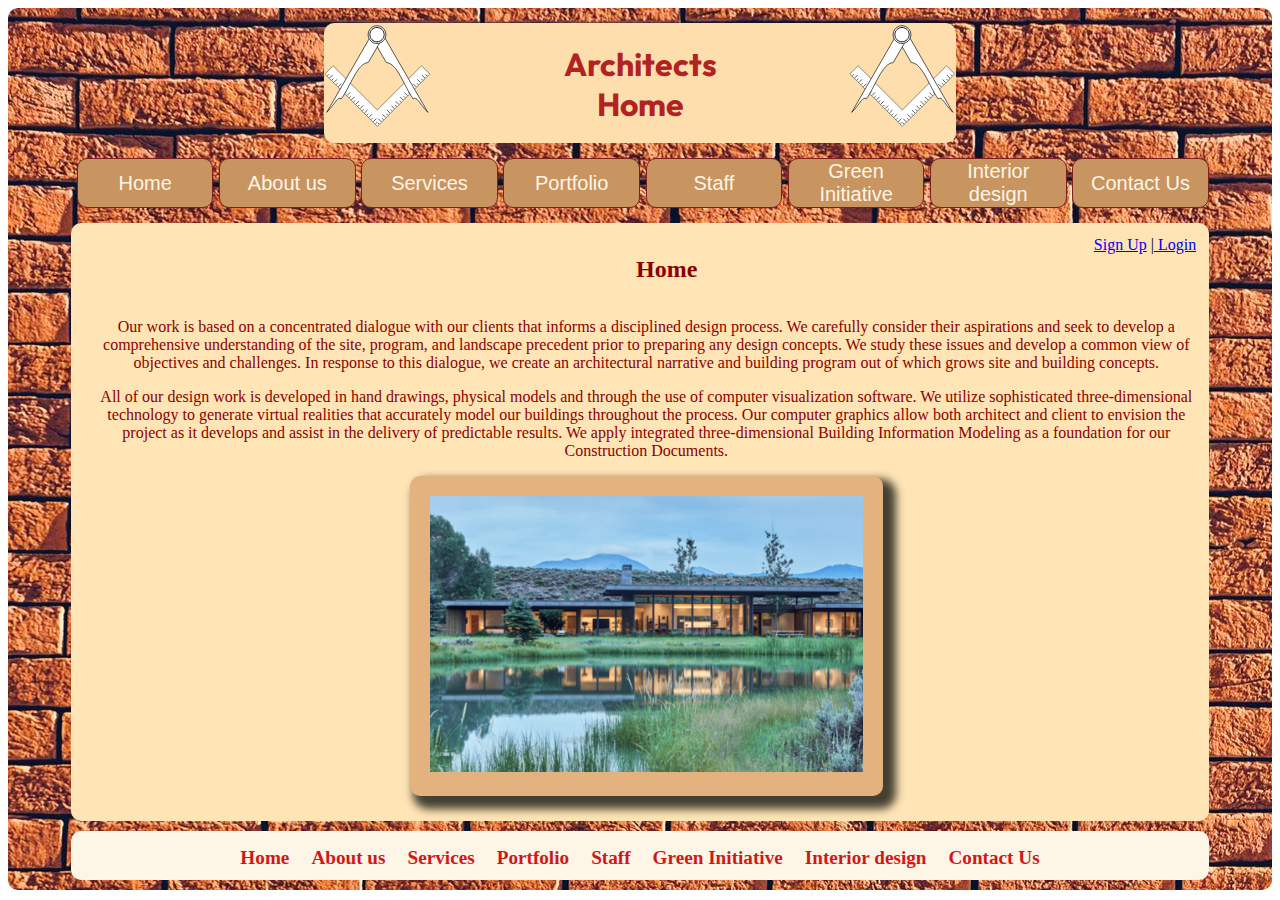
==== index.html @ 7d18573e "Add files via upload" ====
<!DOCTYPE html>
<html lang="en">

<head>
  <meta charset="utf-8">
  <meta name="viewport" content="width=device-width, initial-scale=1.0">
  <title>Home</title>
  <link rel="stylesheet" href="architects.css" type="text/css">
  <link rel="preconnect" href="https://fonts.googleapis.com">
<link rel="preconnect" href="https://fonts.gstatic.com" crossorigin>
<link href="https://fonts.googleapis.com/css2?family=Outfit&display=swap" rel="stylesheet">
</head>

<body>
<div class="container">

<div class="header">
  <div class="img-logo"><img src="architects_logo.svg" alt="Architect Logo" class="responsive"></div>
  <div class="img-logo1"><img src="architects_logo.svg" alt="Architect Logo" class="responsive"></div>
  <div class="h1-header"><h1>Architects<br>Home</h1></div>
</div>


<div class="nav-bar ">
  <button class="button"><a href="index.html" > Home</a></button>
  <button class="button"><a href="about-us.html" > About us</a></button>
  <button class="button"><a href="servises.html" > Services</a></button> 
  <button class="button"><a href="portfolio.html" > Portfolio</a></button>
  <button class="button"><a href="staff.html" > Staff</a></button> 
  <button class="button"><a href="green-initiotive.html" > Green Initiative</a></button>
  <button class="button"><a href="interior-design.html" > Interior design</a></button>
  <button class="button"><a href="contact-us.html" > Contact Us</a></button>  
</div>


<div class="article"><h2 style="display: inline-block; margin-left: 13%;">Home</h2>
  <div style="float: right"><a href="SignUp.html"> Sign Up</a> |<a href="Login.html"> Login</a></div>
  <p>Our work is based on a concentrated dialogue with our clients that informs a disciplined design process. We carefully 
    consider their aspirations and seek to develop a comprehensive understanding of the site, program, and landscape precedent 
    prior to preparing any design concepts. We study these issues and develop a common view of objectives and challenges. In 
    response to this dialogue, we create an architectural narrative and building program out of which grows site and building 
    concepts.</p>
  <p>All of our design work is developed in hand drawings, physical models and through the use of computer visualization software.
     We utilize sophisticated three-dimensional technology to generate virtual realities that accurately model our buildings 
     throughout the process. Our computer graphics allow both architect and client to envision the project as it develops and 
     assist in the delivery of predictable results. We apply integrated three-dimensional Building Information Modeling as a 
     foundation for our Construction Documents.</p>
     <div class="img-container "><img src="images/residential.png"  alt="house" class="responsive"></div>
</div>



<div class="footer"><table><tr>
  <td><a href="index.html"> Home</a></td>
  <td><a href="about-us.html"> About us</a></td>
  <td><a href="servises.html"> Services</a></td> 
  <td><a href="portfolio.html"> Portfolio</a></td>
  <td><a href="staff.html"> Staff</a></td>  
  <td><a href="green-initiotive.html"> Green Initiative</a></td>
  <td><a href="interior-design.html"> Interior design</a></td>
  <td><a href="contact-us.html"> Contact Us</a></td>  
</tr>
</table>
</div>

</div>

</body>
</html>
---- architects.css ----
* {
  box-sizing: border-box;
}
    .container {
    background-image: url(images/background-brickwall.jpg);
    height: auto;
    width: 100%;
    margin-left: auto;
    margin-right: auto;
    padding-top: 5px;
    padding-bottom: 10px;
    border-radius: 10px;
    }
    .header {
    background-color: #FFDEAD;
    height: 120px;
    width: 50%;
    margin-left: auto;
    margin-right: auto;
    margin-top: 10px;
    border-radius: 10px;
   }
   @media (max-width: 850px){.header{width: 90%;}}

    .nav-bar {
    background-color: transparent;
    height: 50px;
    width: 90%;
    margin-left: auto;
    margin-right: auto;
    margin-top: 15px;
    border-radius: 10px;
      
    }
    .button{
    background-color: #c89460;
    width: 12%;
    margin-left: .5%;
    height: 100%;
    text-align: center;  
    float: left;
    border: 1px solid rgb(125, 32, 32);
    border-radius: 10px; 
    }
    .button>a {color: #FDF5E6;text-decoration: none;}
    @media (min-width: 950px){.button{font-size: 20px;}}
    @media (max-width: 650px){.button{ width:24%; height: 48%; margin-left: 1%;} .nav-bar{height:100px;}}
    
          
    .article {
    background-color: #FFE4B5;
    height: auto;
    width: 90%;
    margin-left: auto;
    margin-right: auto;
    margin-top: 15px;
    padding-left: 2%;
    padding-right: 1%;
    text-align: center;
    border-radius: 10px;
    padding-top: 1%;
    padding-bottom: 2%;
    }
    .article>h2{color: DarkRed;}
    p{color:DarkRed;}
    h3{color: maroon;}

    .footer {
    background-color: #FDF5E6;
    height: auto;
    width: 90%;
    margin-left: auto;
    margin-right: auto;
    margin-top: 10px;
    border-radius: 10px;
    padding-top: 5px;
    }
    .footer>table{margin-left: auto;margin-right: auto;}
    td{text-align: center; padding-left: 10px;padding-right: 10px; }
    td>a{color: #cf1818;text-decoration: none;}
    @media (min-width: 950px){td{font-size: larger; font-weight: 600; height: 40px;}}
    @media (max-width: 640px){td{font-size: smaller;}}
    @media (max-width: 570px){td{font-size: x-small;}}
    @media (max-width: 480px){.footer>table{display: none;}.footer{background-color: transparent;}}

    a:hover {
    color: rgb(224, 121, 37);
    background-color: transparent;
    text-decoration: underline;
    }

    .responsive {
        max-width: 100%;
        height: auto;
    }

    /* This is the header and logo _________________________________________________________________________________________*/

   .img-logo {
    height: auto;
    width: 17%;    
    float: right;
    }
    .img-logo1 {
        height: auto;
        width: 17%;    
        float: left;
        }
            
    .h1-header {  
    height: 120px;
    width: 23%;
    text-align: center;
    display: table-cell;
    vertical-align: middle;
    font-family: 'Outfit', sans-serif;
    }
    .h1-header>h1{color: #B22222;}

    
    /* These are the Home, About Us and Staff pages_____________________________________________________________________________ */

    .img-container {
        background-color: #e4b27f;
        width: 43%;
        height: auto;
        margin-left: auto;
        margin-right: auto;
        padding: 20px;
        text-align: center;
        display: block;
        border-radius: 10px;
        box-shadow: 8px 8px 9px 5px #454132;
    }
    @media(max-width: 800px){.img-container{width: 80%;}}
    @media (max-width: 500px){.img-container{box-shadow: none;} .img-container1{box-shadow: none;} }
    .img-container1 {
        background-color: #e4b27f;
        width: 70%;
        height: auto;
        margin-left: auto;
        margin-right: auto;
        padding: 15px;
        text-align: center;
        display: block;
        border-radius: 10px;
        margin-top: 8px;
        box-shadow: 8px 8px 9px 5px #454132;
    }

     /* This is the services page____________________________________________________________________________________________ */

     .ser-col1 {
        background-color: #e4b27f;
        width:46%;  
        padding: 2%;
        font-size: larger;
        border-radius: 10px;
        box-shadow: 8px 8px 9px 5px #454132; 
    }
    .ser-col2 {
        background-color: #e4b27f;
        width:46%;
        padding: 2%;
        font-size: larger; 
        border-radius: 10px;
        box-shadow: 8px 8px 9px 5px #454132;  
    }
    
    .flex-container { 
        display: flex;
        flex-direction: row;
        justify-content: space-around;       
    }
    @media (max-width: 850px) {.flex-container {flex-direction: column;} .ser-col1{margin-bottom: 3%;width: 96%;margin-left: 1%;}
     .ser-col2{width: 96%; margin-left: 1%;}}
    @media (max-width: 500px){.ser-col1{box-shadow: none;} .ser-col2{box-shadow: none;}}
    
    /* This is the Portfolio page___________________________________________________________________________________________ */

    .slideshow{
     background-color: #e4b27f;   
     width: 35%;
     height: 60%;
     margin-top: 5%; 
     padding: 2%;
     border-radius: 10px;
     box-shadow: 8px 8px 9px 5px #454132;  
    }
    .colon1{
    background-color: #e4b27f;
    width: 54%;      
    border: 10px solid #e4b27f; 
    margin: 5%;
    border-radius: 10px;
    box-shadow: 8px 8px 9px 5px #454132;  
    }
    .flex-container1 {
    display: flex;
    flex-direction: row;
    justify-content: space-around;
    }
    @media (max-width: 900px) {.flex-container1 {flex-direction: column;align-items: center;} 
    .slideshow{width: 90%;margin: auto; margin-bottom: 3%;} .colon1{width: auto;}}
    @media (min-width : 650px) and (max-width : 900px){.slideshow{padding-left: 12%;}}
    
    /* This is the Green initiative page_______________________________________________________________________________________ */

    #img-green {
    background-color: #e4b27f;
    width: 55%;
    height: 70%;
    padding: 2%;
    border-radius: 10px;
    box-shadow: 8px 8px 9px 5px #454132;
    }
    #art-green {
    background-color: #e4b27f;
    width: 40%;
    margin-left: 2%;
    margin-right: 2%;
    padding: 2%;
    border-radius: 10px;
    box-shadow: 8px 8px 9px 5px #454132;
    }

    .flex-container2 {
    display: flex;
    flex-direction: row;
    justify-content: space-around;
    }
    @media (max-width: 900px) {.flex-container2 {flex-direction: column-reverse;;align-items: center;} 
    #art-green{margin-bottom: 3%;width: auto;} #img-green{width: auto;}}
  
    /* This is the Interior design page______________________________________________________________________________________ */
  
      .int1 {
          background-color: #e4b27f;
          padding: 2%;
          margin-right: 2%;
          margin-bottom: 2%;
          border-radius: 10px;
          box-shadow: 8px 8px 9px 5px #454132;
      }

      .flex-container3 {
        display: flex;
        flex-direction: row;
        justify-content: space-around;
        flex-wrap: wrap;
        }
        @media(max-width:685px){.int1{width: 90%;}}

       /* This is the Contact Us page___________________________________________________________________________________________ */

    #contact {
        background-color: #e4b27f;
        height: 50%;
        font-size: larger;
        text-align: center; 
        padding: 2%;
        border-radius: 10px;
        box-shadow: 8px 8px 9px 5px #454132;
    }
    .map {
        position: relative;
        background-color: #e4b27f;
        padding: 2%;
        border-radius: 10px;
        box-shadow: 8px 8px 9px 5px #454132;
    }
    iframe{width:600px; height:450px;}
    @media(max-width:1080px){#contact{width: 78%;}}
    @media(max-width:800px)and (min-width : 650px){iframe{width:450px;}}
    @media(max-width:649px)and (min-width : 480px){iframe{width:350px;}}
    @media(max-width:479px){iframe{width:250px; height: 250px;} .map, #contact{ box-shadow: none;}}

    .flex-container4 {
        display: flex;
        flex-direction: row;
        flex-wrap: wrap;
        justify-content: space-around;
        align-items: center;
        }
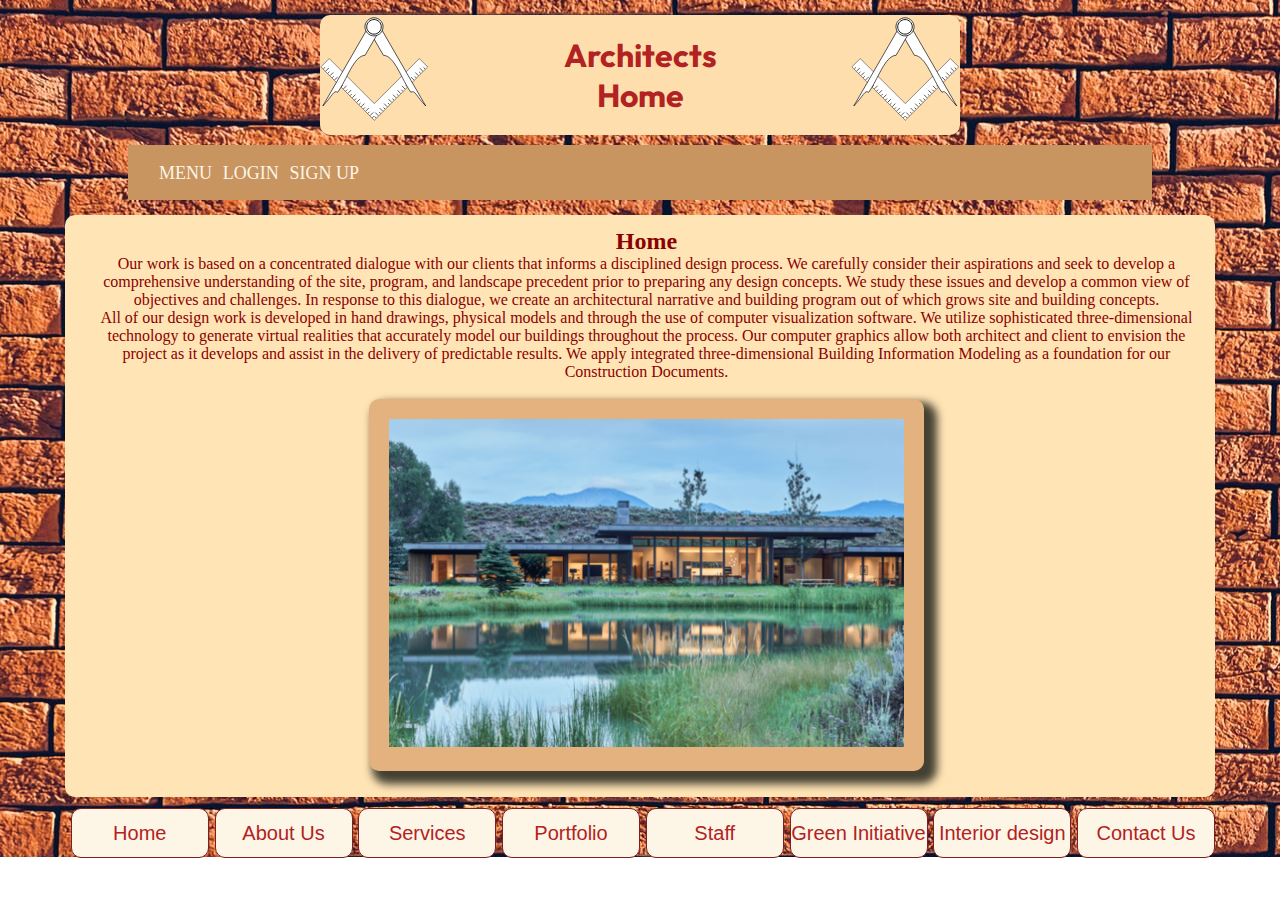
==== commit 0ce9a0e9: "index.html" ====
--- a/index.html
+++ b/index.html
@@ -9,6 +9,11 @@
   <link rel="preconnect" href="https://fonts.googleapis.com">
 <link rel="preconnect" href="https://fonts.gstatic.com" crossorigin>
 <link href="https://fonts.googleapis.com/css2?family=Outfit&display=swap" rel="stylesheet">
+<script
+  src="https://code.jquery.com/jquery-3.6.4.min.js"
+  integrity="sha256-oP6HI9z1XaZNBrJURtCoUT5SUnxFr8s3BzRl+cbzUq8="
+  crossorigin="anonymous"></script>
+<script src='main.js'></script>
 </head>
 
 <body>
@@ -20,10 +25,47 @@
   <div class="h1-header"><h1>Architects<br>Home</h1></div>
 </div>
 
+<nav>
+ <div class ="menu">
+  <span class='menu-button'><a href="">Menu</a></span>
+  <span class='login-button'><a href="Login.html" >Login</a></span>
+  <span class="signUp-button"><a href="SignUp.html">Sign Up</a></span>  
+ </div>
+</nav>
+ <div class='nav-menu hide'>
+    <ul>
+      <li><a href="index.html" > Home</a></li>
+      <li><a href="about-us.html" > About Us</a></li>
+      <li><a href="servises.html" > Services</a></li>
+      <li><a href="portfolio.html" > Portfolio</a></li>
+      <li><a href="staff.html" > Staff</a></li>
+      <li><a href="green-initiotive.html" > Green Initiative</a></li>
+      <li><a href="interior-design.html" > Interior design</a></li>
+      <li><a href="contact-us.html" > Contact Us</a></li>
+    </ul>
+</div> 
+
+
+
+<div class="article"><h2>Home</h2>  
+  <p>Our work is based on a concentrated dialogue with our clients that informs a disciplined design process. We carefully 
+    consider their aspirations and seek to develop a comprehensive understanding of the site, program, and landscape precedent 
+    prior to preparing any design concepts. We study these issues and develop a common view of objectives and challenges. In 
+    response to this dialogue, we create an architectural narrative and building program out of which grows site and building 
+    concepts.</p>
+  <p>All of our design work is developed in hand drawings, physical models and through the use of computer visualization software.
+     We utilize sophisticated three-dimensional technology to generate virtual realities that accurately model our buildings 
+     throughout the process. Our computer graphics allow both architect and client to envision the project as it develops and 
+     assist in the delivery of predictable results. We apply integrated three-dimensional Building Information Modeling as a 
+     foundation for our Construction Documents.</p><br>
+     <div class="img-container "><img src="images/residential.png"  alt="house" class="responsive photo"></div>
+</div>
+
+
 
 <div class="nav-bar ">
   <button class="button"><a href="index.html" > Home</a></button>
-  <button class="button"><a href="about-us.html" > About us</a></button>
+  <button class="button"><a href="about-us.html" > About Us</a></button>
   <button class="button"><a href="servises.html" > Services</a></button> 
   <button class="button"><a href="portfolio.html" > Portfolio</a></button>
   <button class="button"><a href="staff.html" > Staff</a></button> 
@@ -33,37 +75,7 @@
 </div>
 
 
-<div class="article"><h2 style="display: inline-block; margin-left: 13%;">Home</h2>
-  <div style="float: right"><a href="SignUp.html"> Sign Up</a> |<a href="Login.html"> Login</a></div>
-  <p>Our work is based on a concentrated dialogue with our clients that informs a disciplined design process. We carefully 
-    consider their aspirations and seek to develop a comprehensive understanding of the site, program, and landscape precedent 
-    prior to preparing any design concepts. We study these issues and develop a common view of objectives and challenges. In 
-    response to this dialogue, we create an architectural narrative and building program out of which grows site and building 
-    concepts.</p>
-  <p>All of our design work is developed in hand drawings, physical models and through the use of computer visualization software.
-     We utilize sophisticated three-dimensional technology to generate virtual realities that accurately model our buildings 
-     throughout the process. Our computer graphics allow both architect and client to envision the project as it develops and 
-     assist in the delivery of predictable results. We apply integrated three-dimensional Building Information Modeling as a 
-     foundation for our Construction Documents.</p>
-     <div class="img-container "><img src="images/residential.png"  alt="house" class="responsive"></div>
-</div>
-
-
-
-<div class="footer"><table><tr>
-  <td><a href="index.html"> Home</a></td>
-  <td><a href="about-us.html"> About us</a></td>
-  <td><a href="servises.html"> Services</a></td> 
-  <td><a href="portfolio.html"> Portfolio</a></td>
-  <td><a href="staff.html"> Staff</a></td>  
-  <td><a href="green-initiotive.html"> Green Initiative</a></td>
-  <td><a href="interior-design.html"> Interior design</a></td>
-  <td><a href="contact-us.html"> Contact Us</a></td>  
-</tr>
-</table>
-</div>
-
 </div>
 
 </body>
-</html>+</html>
--- a/architects.css
+++ b/architects.css
@@ -1,41 +1,75 @@
 
     * {
   box-sizing: border-box;
+  margin: 0;
+  padding: 0;
 }
     .container {
     background-image: url(images/background-brickwall.jpg);
     height: auto;
     width: 100%;
-    margin-left: auto;
-    margin-right: auto;
+    margin: 0 auto;    
     padding-top: 5px;
-    padding-bottom: 10px;
-    border-radius: 10px;
-    }
+    padding-bottom: 10px;   
+    }
+
     .header {
     background-color: #FFDEAD;
     height: 120px;
     width: 50%;
-    margin-left: auto;
-    margin-right: auto;
+    margin: auto;
     margin-top: 10px;
     border-radius: 10px;
    }
    @media (max-width: 850px){.header{width: 90%;}}
+
+
+   .menu{
+    background-color: #c89460;
+    width: 80%;
+    height: 55px;
+    margin: 0 auto;
+    margin-top: 10px;
+    display: flex;
+    padding-left: 2%;
+    }  
+   .signUp-button a, .login-button a,
+   .menu-button a{color: #FDF5E6;text-decoration: none;}
+   .menu-button, .signUp-button, .login-button{
+    text-transform: uppercase;
+    padding: 1em 0.3em;
+    font-size: 18px;   
+    }
+    .nav-menu{
+    position: absolute;
+    padding: 1.5rem;
+    background-color: #e4b27f;
+    margin-left: 10%;
+    min-width: 160px;
+    font-size: larger;
+    z-index: 1;}
+    .nav-menu a{color: #FDF5E6;text-decoration: none;}
+    .nav-menu ul{list-style: none;}
+   .hide {
+    display: none; }
+    .button-active {
+        color: #B22222;
+        background-color: #e4b27f; }
+    @media (max-width: 850px){.menu{width: 90%;}.nav-menu{margin-left: 5%;}}
+
 
     .nav-bar {
     background-color: transparent;
     height: 50px;
-    width: 90%;
-    margin-left: auto;
-    margin-right: auto;
-    margin-top: 15px;
+    max-width: 1150px;
+    margin: 0 auto;   
     border-radius: 10px;
       
     }
     .button{
-    background-color: #c89460;
+    background-color: #FDF5E6;
     width: 12%;
+    margin-top: 1%;
     margin-left: .5%;
     height: 100%;
     text-align: center;  
@@ -43,7 +77,7 @@
     border: 1px solid rgb(125, 32, 32);
     border-radius: 10px; 
     }
-    .button>a {color: #FDF5E6;text-decoration: none;}
+    .button>a {color: #B22222;text-decoration: none;}
     @media (min-width: 950px){.button{font-size: 20px;}}
     @media (max-width: 650px){.button{ width:24%; height: 48%; margin-left: 1%;} .nav-bar{height:100px;}}
     
@@ -51,9 +85,8 @@
     .article {
     background-color: #FFE4B5;
     height: auto;
-    width: 90%;
-    margin-left: auto;
-    margin-right: auto;
+    max-width: 1150px;
+    margin: auto;
     margin-top: 15px;
     padding-left: 2%;
     padding-right: 1%;
@@ -66,26 +99,8 @@
     p{color:DarkRed;}
     h3{color: maroon;}
 
-    .footer {
-    background-color: #FDF5E6;
-    height: auto;
-    width: 90%;
-    margin-left: auto;
-    margin-right: auto;
-    margin-top: 10px;
-    border-radius: 10px;
-    padding-top: 5px;
-    }
-    .footer>table{margin-left: auto;margin-right: auto;}
-    td{text-align: center; padding-left: 10px;padding-right: 10px; }
-    td>a{color: #cf1818;text-decoration: none;}
-    @media (min-width: 950px){td{font-size: larger; font-weight: 600; height: 40px;}}
-    @media (max-width: 640px){td{font-size: smaller;}}
-    @media (max-width: 570px){td{font-size: x-small;}}
-    @media (max-width: 480px){.footer>table{display: none;}.footer{background-color: transparent;}}
-
     a:hover {
-    color: rgb(224, 121, 37);
+    color: rgb(193, 68, 15);
     background-color: transparent;
     text-decoration: underline;
     }
@@ -123,10 +138,9 @@
 
     .img-container {
         background-color: #e4b27f;
-        width: 43%;
+        width: 50%;
         height: auto;
-        margin-left: auto;
-        margin-right: auto;
+        margin: 0 auto;
         padding: 20px;
         text-align: center;
         display: block;
@@ -137,10 +151,9 @@
     @media (max-width: 500px){.img-container{box-shadow: none;} .img-container1{box-shadow: none;} }
     .img-container1 {
         background-color: #e4b27f;
-        width: 70%;
+        width: 80%;
         height: auto;
-        margin-left: auto;
-        margin-right: auto;
+        margin: auto;
         padding: 15px;
         text-align: center;
         display: block;
@@ -148,7 +161,7 @@
         margin-top: 8px;
         box-shadow: 8px 8px 9px 5px #454132;
     }
-
+    
      /* This is the services page____________________________________________________________________________________________ */
 
      .ser-col1 {
@@ -261,6 +274,7 @@
         text-align: center; 
         padding: 2%;
         border-radius: 10px;
+        margin: 1rem auto;
         box-shadow: 8px 8px 9px 5px #454132;
     }
     .map {
@@ -271,10 +285,10 @@
         box-shadow: 8px 8px 9px 5px #454132;
     }
     iframe{width:600px; height:450px;}
-    @media(max-width:1080px){#contact{width: 78%;}}
-    @media(max-width:800px)and (min-width : 650px){iframe{width:450px;}}
+    @media(max-width:1080px){#contact{width: 78%;}.map{width: 78%;}}
+    @media(max-width:850px)and (min-width : 650px){iframe{width:450px;}}
     @media(max-width:649px)and (min-width : 480px){iframe{width:350px;}}
-    @media(max-width:479px){iframe{width:250px; height: 250px;} .map, #contact{ box-shadow: none;}}
+    @media(max-width:505px){iframe{width:250px; height: 250px;} .map, #contact{ box-shadow: none;}}
 
     .flex-container4 {
         display: flex;
@@ -284,4 +298,4 @@
         align-items: center;
         }
 
-   +   
